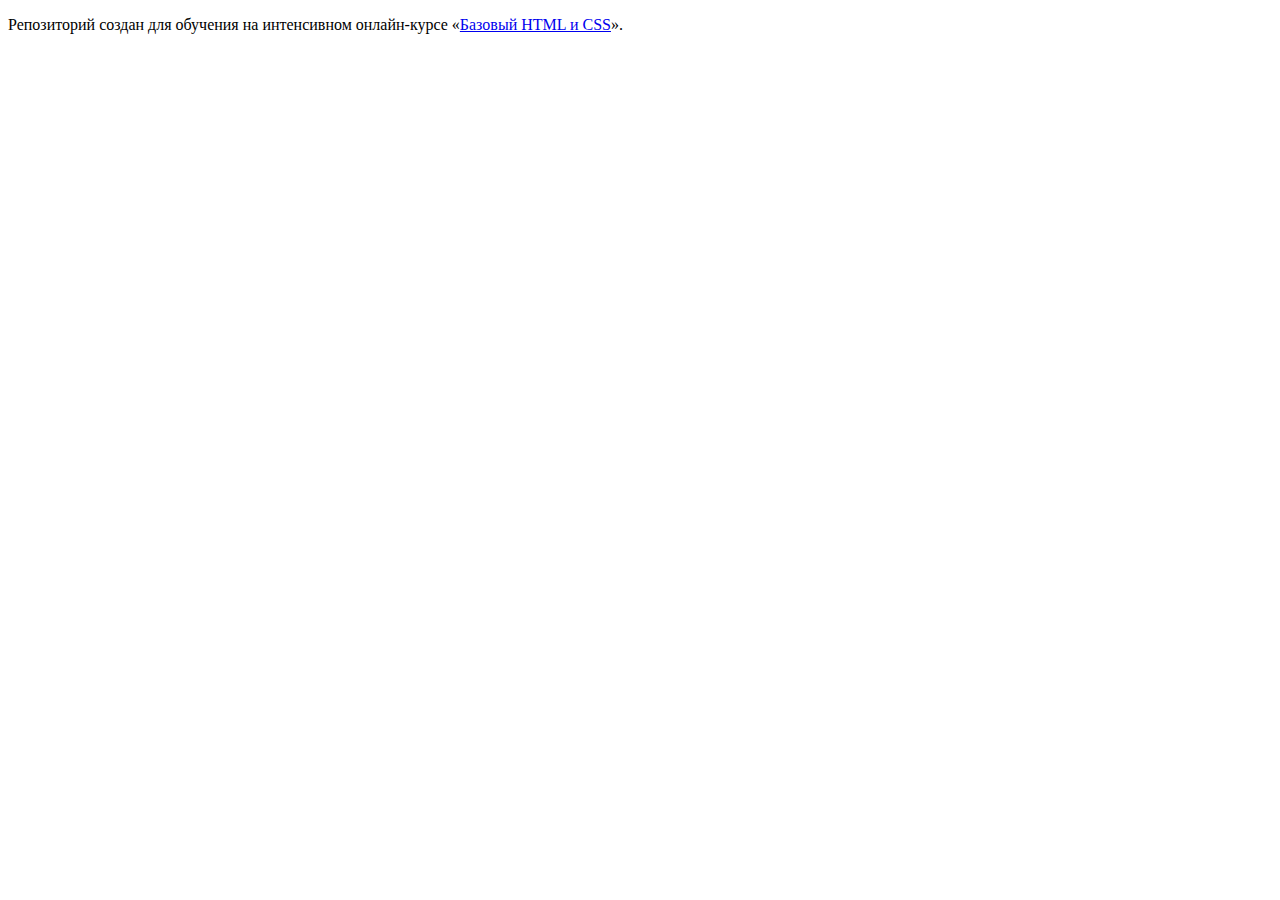
==== index.html @ aa490130 ":hatching_chick:" ====
<!DOCTYPE html>
<html lang="ru">
  <head>
    <meta charset="utf-8">
    <title>HTML Academy: Барбершоп</title>
  </head>
  <body>

    <p>Репозиторий создан для обучения на интенсивном онлайн‑курсе «<a href="https://htmlacademy.ru/intensive/htmlcss">Базовый HTML и CSS</a>».</p>

  </body>
</html>
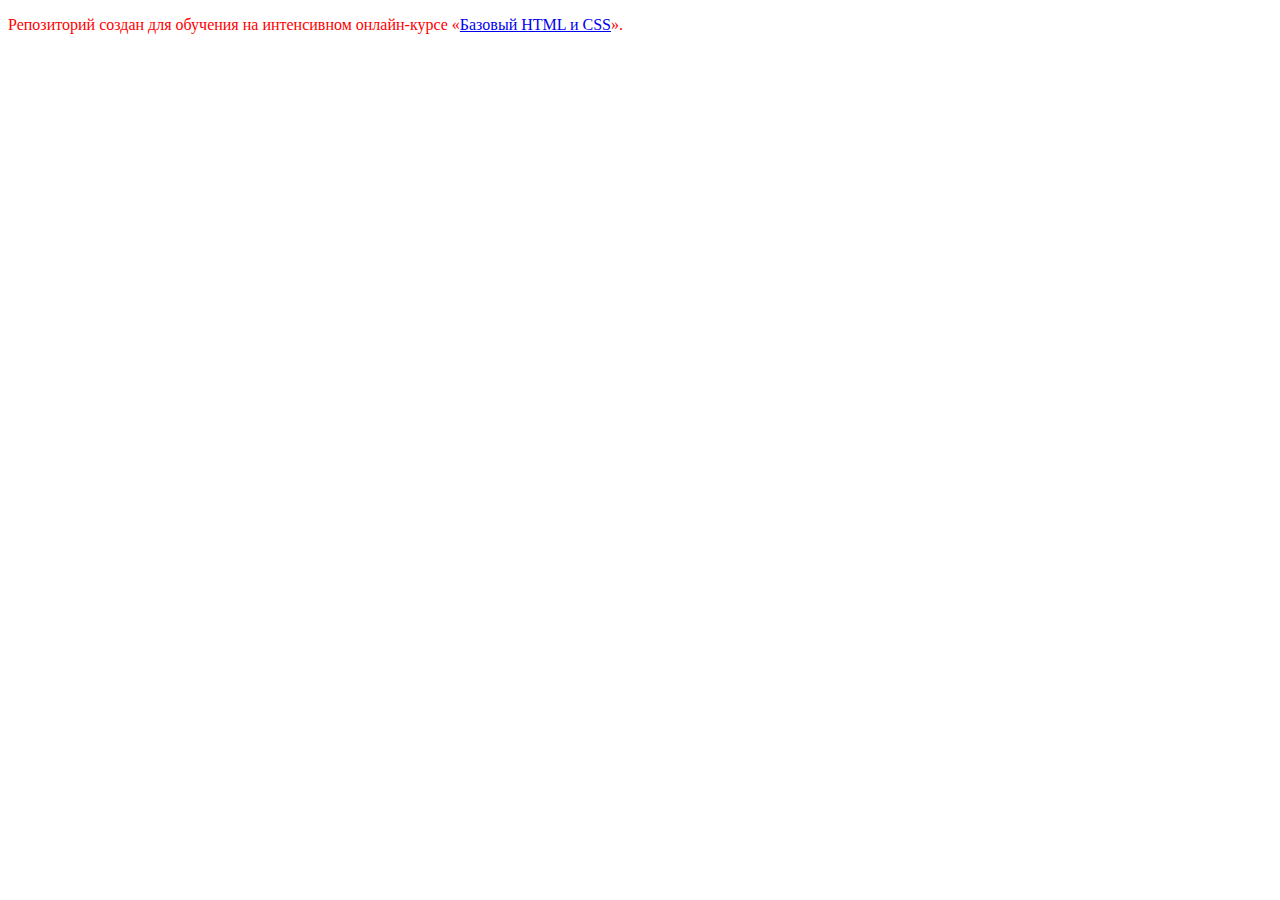
==== commit 0f14824c: "Разметка Барбершопа" ====
--- a/index.html
+++ b/index.html
@@ -3,10 +3,11 @@
   <head>
     <meta charset="utf-8">
     <title>HTML Academy: Барбершоп</title>
+    <link href="css/style.css" type="text/css" rel="stylesheet">
   </head>
   <body>
 
     <p>Репозиторий создан для обучения на интенсивном онлайн‑курсе «<a href="https://htmlacademy.ru/intensive/htmlcss">Базовый HTML и CSS</a>».</p>
-
+      
   </body>
 </html>
--- a/css/style.css
+++ b/css/style.css
@@ -0,0 +1 @@
+body{color:red;}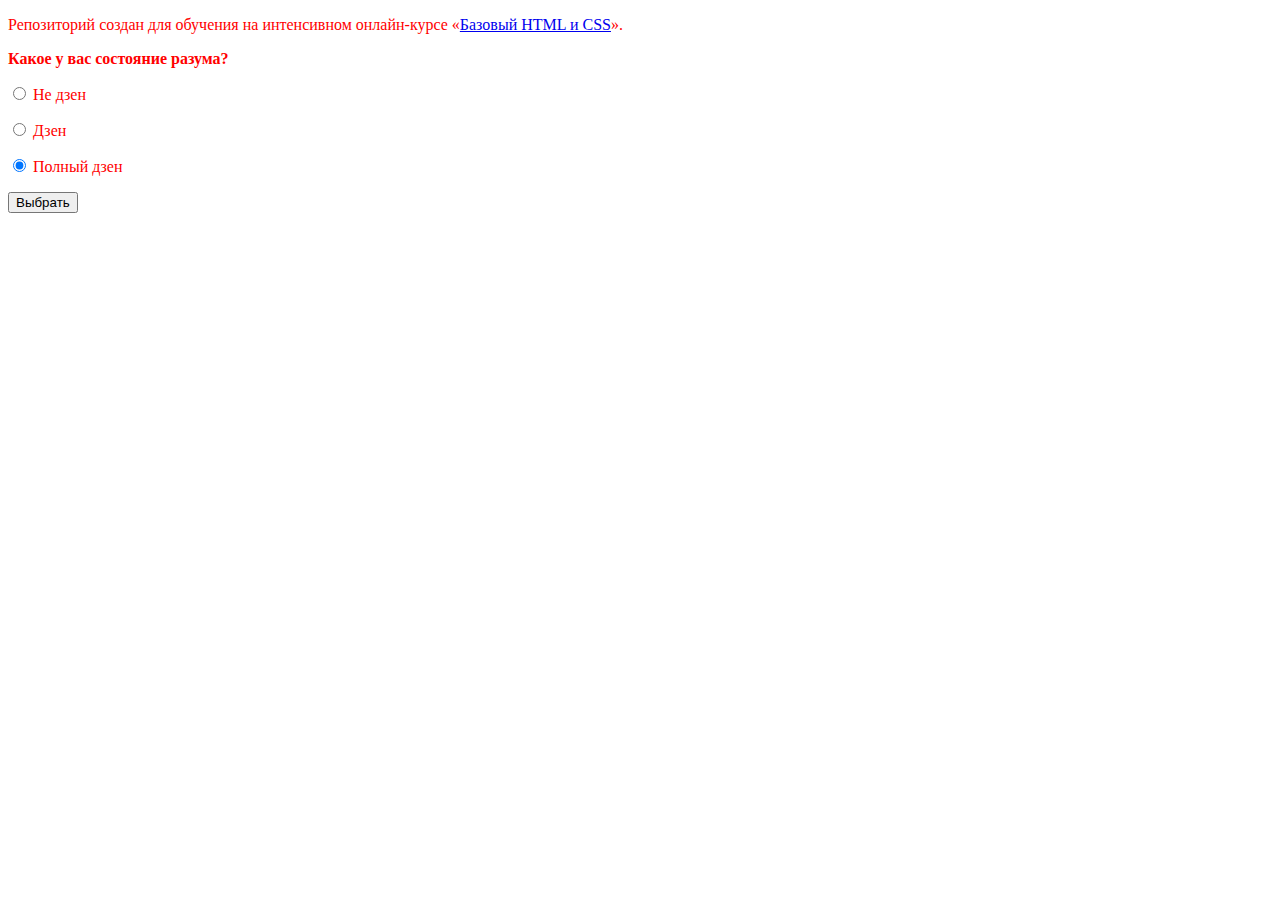
==== commit 2f8d5777: "тест" ====
--- a/index.html
+++ b/index.html
@@ -8,6 +8,13 @@
   <body>
 
     <p>Репозиторий создан для обучения на интенсивном онлайн‑курсе «<a href="https://htmlacademy.ru/intensive/htmlcss">Базовый HTML и CSS</a>».</p>
+        <form action="handler.php">
+   <p><b>Какое у вас состояние разума?</b></p>
+    <p><input name="dzen1" type="radio" value="nedzen"> Не дзен</p>
+    <p><input name="dzen2" type="radio" value="dzen"> Дзен</p>
+    <p><input name="dzen3" type="radio" value="pdzen" checked> Полный дзен</p>
+    <p><input type="submit" value="Выбрать"></p>
+  </form>
       
   </body>
 </html>
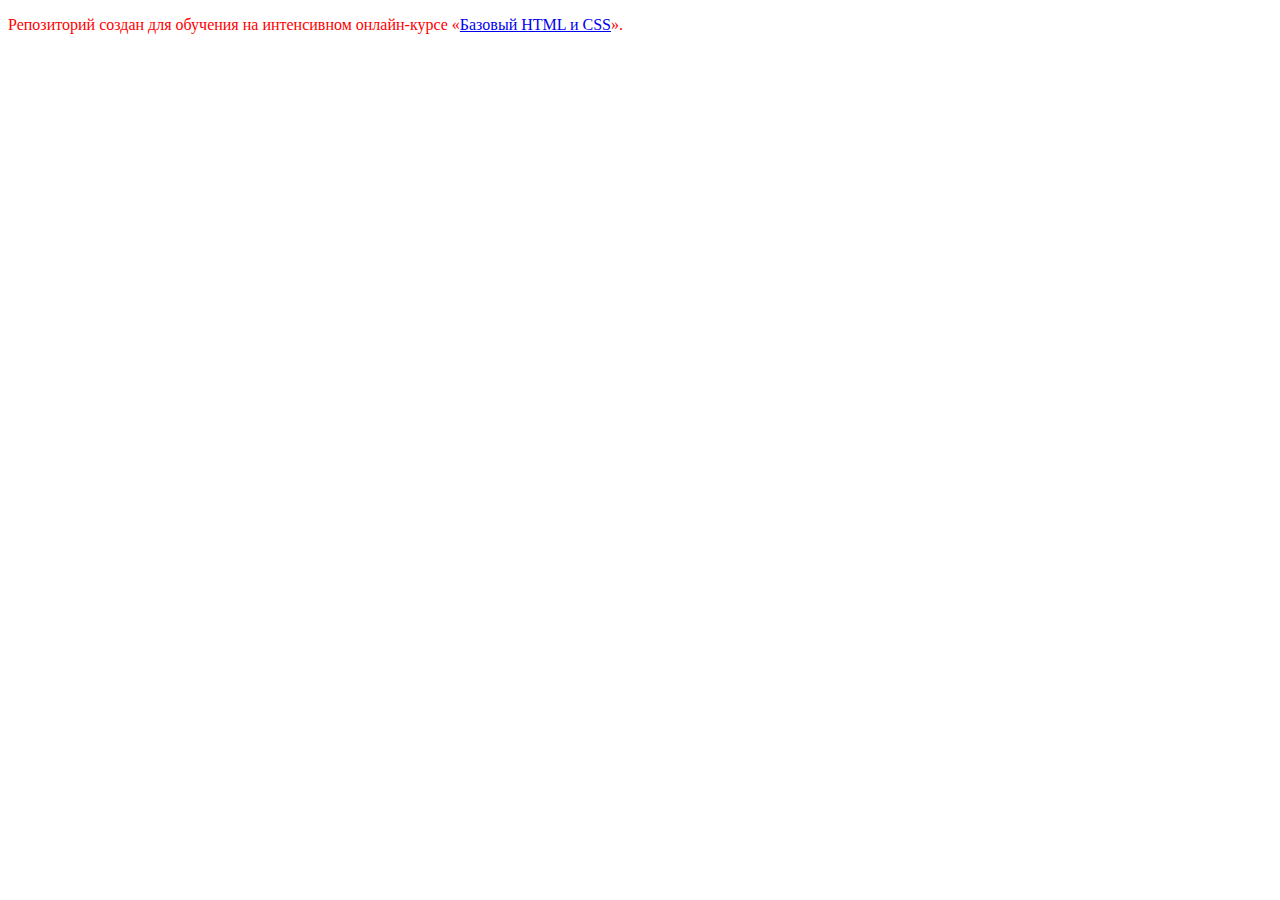
==== commit 33f980d2: "Исправления 4" ====
--- a/index.html
+++ b/index.html
@@ -8,13 +8,6 @@
   <body>
 
     <p>Репозиторий создан для обучения на интенсивном онлайн‑курсе «<a href="https://htmlacademy.ru/intensive/htmlcss">Базовый HTML и CSS</a>».</p>
-        <form action="handler.php">
-   <p><b>Какое у вас состояние разума?</b></p>
-    <p><input name="dzen1" type="radio" value="nedzen"> Не дзен</p>
-    <p><input name="dzen2" type="radio" value="dzen"> Дзен</p>
-    <p><input name="dzen3" type="radio" value="pdzen" checked> Полный дзен</p>
-    <p><input type="submit" value="Выбрать"></p>
-  </form>
-      
+
   </body>
 </html>
